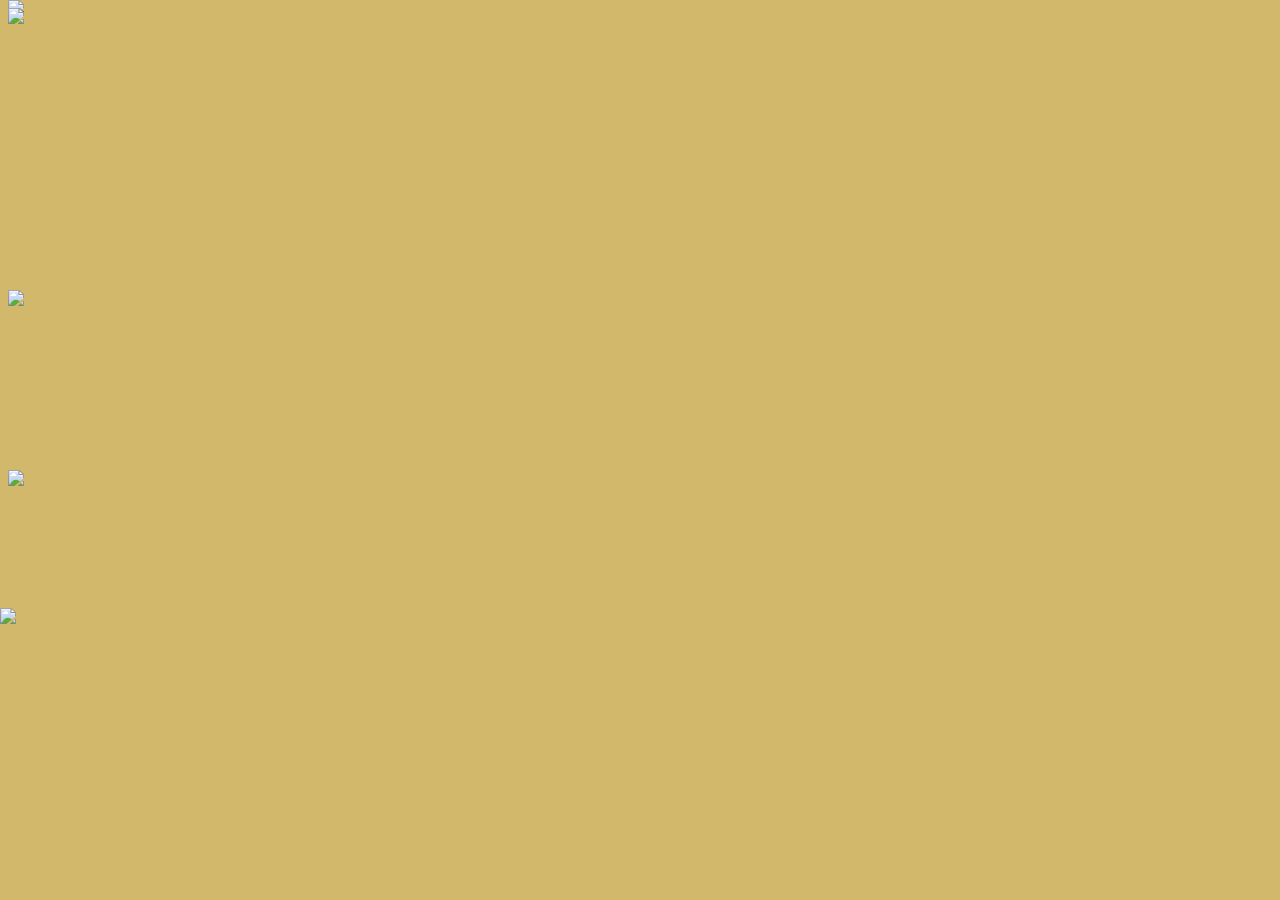
==== trunk/index.html @ c0e9d8a9 "" ====
<!DOCTYPE HTML>
<html>
<head>
<meta http-equiv="Content-Type" content="text/html; charset=utf-8" />
<title>LOLOLO</title>
<link rel="stylesheet" href="style.css" type="text/css"></style>
</head>
<body>
<!--<h1>pewpew<span style="color: #FFD700;">3</span></h1>-->
<img id="buildings" src="Assets/buildings.png"</img>
<div id="ground"><img src="Assets/ground.png"</img></div>
<img id="hillTank" src="Assets/hillTank.png"</img>
<div id="tankGround"><img src="Assets/tankGround.png"</img></div>
<img id="runningGround" src="Assets/runningGround.png"</img>
<img id="cityTopView" src="Assets/cityTopView.png"</img>
<img id="jets" src="Assets/fighters.png"></img>
<img id="soldierWalkie" src="Assets/soldierWalkie.png"></img>
<img id="soldierWalkieRun" src="Assets/soldierWalkieRun.png"></img>
<img id="hillTankExplosion" src="Assets/hillTankExplosion.png"></img>
<img id="tankLeft" src="Assets/tankleft.png"></img>
<img id="mushroomCloud" src="Assets/mushroomcloud.png"></img>
<img id="droppedBomb" src="Assets/droppedBomb.png"></img>
<img id="fighteroverhead" src="Assets/fighteroverhead.png"</img>

<img id="smokeFromHillTank" src="Assets/smoke.png"></img>
<img id="smokeFromAirplanes" src="Assets/smoke.png"></img>

<div id="RightBar">
<p>hi, this is a CSS3 animation that only runs on Firefox beta 5(Aurora) or the latest Nightlies. Firefox 4 doesn't support it as yet.</p>
</div>
<div id="BottomBar"><img src="Assets/BottomBar.png"</img></div>
</body>

</html>
---- trunk/style.css ----
body { 
	font-family: "Downcome", sans-serif;
	background-color: #d2b86a;
	-moz-animation-name: skyAnimation;
	-moz-animation-duration:  100s;
	}
	
	#RightBar{
	position: absolute;
	top: 0px;
	margin-left: 1280px;
	background-image:url('Assets/RightBar.png');
	background-repeat:repeat;
	height: 100%;
	}  
  p{
	margin-left: 10px;
  }
  
  #BottomBar{
	position: absolute;
	margin-top: 600px;
	left: 0px;
	}
	
  h1 {
	background-color: #0B1E38;
	color: #fff;
	font-family: 'Downcome', sans-serif; 
	font-size: 128px;
	text-align: center;
	position:absolute;
  }  

    @font-face {
      font-family: "Downcome";
      src: url("Fonts\\DOWNCOME.ttf");
    }
 
    
  #hillTankExplosion{
    position: absolute;
	-moz-animation-duration: 100s;
	-moz-animation-name: hillTankExplosion;
	-moz-transform: translate(500px,20px);
	opacity:0;
  }
     #abrams{
	position: absolute;
	top: 300px;
	-moz-animation-duration: 100s;
    -moz-animation-name: tankRoll;
	-moz-transform: translate(300px);
  }
   #smokeFromAirplanes{
	position:absolute;	
	top: 360px;
	left: 175px;
	opacity: 0;
	-moz-animation-name: SmokeFromAirplanes;
	-moz-animation-duration: 100s;	
   }
   #smokeFromHillTank{
    position:absolute;	
	opacity: 0;
	-moz-animation-name: smokeFromHillTank;
	-moz-animation-duration: 100s;	
	-moz-transform: translate(-100px,20px);	
   }
     #mushroomCloud{
    position:absolute;	
	opacity: 0;
	-moz-animation-name: mushroomCloud;
	-moz-animation-duration: 100s;	
   }
     #soldierWalkie{
    position: absolute;
	-moz-animation-name: soldierWalkie;
	-moz-animation-duration: 100s;
	-moz-transform: translateX(-500px);
  }
  
  #soldierWalkieRun{
      position: absolute;
	-moz-animation-name: soldierWalkieRun;
	-moz-animation-duration: 100s;
  }
  #jets{
    position: absolute;
	-moz-animation-duration: 100s;
    -moz-animation-name: jetsFlyOverhead;
	-moz-transform: translate(1600px, -300px);
  }

  #fighteroverhead{
      position: absolute;
	-moz-animation-duration: 100s;
    -moz-animation-name: fighterOverhead;
  }
    #droppedBomb{
      position: absolute;
	-moz-animation-duration: 100s;
    -moz-animation-name: droppedBomb;
  }
   #tankLeft{
    position: absolute;
	-moz-animation-name: tankLeft;
	-moz-animation-duration: 100s;
  }
  
  #buildings{
    position: absolute;
	top: 290px;
	-moz-animation-name: BackDrop;
	-moz-animation-duration: 100s;
	-moz-transform: translate(100px,50px);
  }
    #hillTank{
    position: absolute;
	top: 0px;
	-moz-animation-name: hillTankClimb;
	-moz-animation-duration: 100s;
	-moz-transform: translate(400px,20px);
  }
  #ground{
    position: absolute;
	width: 100%;
	top: 470px;
    -moz-animation-name: Ground;
	-moz-animation-duration: 100s;
  }
  #cityTopView{
    position: absolute;
    -moz-animation-name: cityTopView;
	-moz-animation-duration: 100s;
  }
  #tankGround{
    position: absolute;
	width: 100%;
	top: 470px;
    -moz-animation-name: tankGround;
	-moz-animation-duration: 100s;
	-moz-transform: translate(-100px,-175px);
  }
  #runningGround{
    position: absolute;
    -moz-animation-name: runningGround;
	-moz-animation-duration: 100s;
  }
  
  @-moz-keyframes skyAnimation{
	from{ background-color: #BDDBED;}
	2%{background-color:#d2b86a;	}
	to{background-color:#d2b86a;	}
  }
  
   @-moz-keyframes BackDrop {
	from{-moz-transform: translateX(0px); opacity:0;}
	2%{-moz-transform: translateX(0px);opacity:1;}
	3%{-moz-transform: translateY(10px);opacity:1;}
	5%{-moz-transform: translate(100px,50px);opacity:1;}
	13%{-moz-transform: translate(100px,50px);opacity:1;}
	13.99%{-moz-transform: translate(100px,50px);opacity:1;}
	14%{-moz-transform: translate(100px,50px);opacity:0;}
	25%{-moz-transform: translate(140px,50px);opacity:0;}
	to{-moz-transform: translate(100px,50px);opacity:0;}
  }
  
   @-moz-keyframes Ground {
	from{-moz-transform: translateX(0px); opacity:1;}
	13.99%{-moz-transform: translateX(0px);opacity:1;}
	14%{-moz-transform: translateX(0px);opacity:0;}
	20%{-moz-transform: translateX(0px);opacity:0;}
	to{-moz-transform: translateX(0px);opacity:0;}
  }
  
   @-moz-keyframes jetsFlyOverhead {
	from{-moz-transform: translate(-2000px,100px);}
	5%{-moz-transform: translate(1200px,100px) scale(0.2);}
	to{-moz-transform: translate(1200px,100px);}
  }
  
  @-moz-keyframes SmokeFromAirplanes {
	from{-moz-transform: scale(0); opacity: 0;}
	2%{-moz-transform: scale(0); opacity: 0;}
	4%{-moz-transform: scale(15);opacity: 1;}
	7%{-moz-transform: scale(15);opacity: 0;}
	to{ -moz-transform: scale(15);	opacity: 0;}
  }
    @-moz-keyframes soldierWalkie {
	from{-moz-transform: translate(-500px,320px);}
	4%{-moz-transform: translate(-500px,320px);}
	6%{-moz-transform: translate(0px,320px);}
	7%{-moz-transform: translate(0px,320px);}
	9%{-moz-transform: translate(-500px,500px);}
	to{ -moz-transform: translate(-500px,500px);}
  }
     @-moz-keyframes soldierWalkieRun {
	from{-moz-transform: translate(-500px,320px);}
	12%{-moz-transform: translate(-400px,100px); opacity: 0;}
	12.01%{-moz-transform: translate(400px, 100px); opacity: 1;}
	13.99%{-moz-transform: translate(520px, 100px); opacity:1;}
	14%{-moz-transform: translate(520px, 100px);opacity:0;}
	to{ -moz-transform: translate(-520px, 100px);opacity:0;}
  }
  
  @-moz-keyframes runningGround{
	from{-moz-transform: translate(0px, 470px); opacity:0;}
	12%{-moz-transform: translate(0px, 470px);opacity:0;}
	12.01%{-moz-transform: translate(0px, 470px);opacity:1;}
	13.99%{-moz-transform: translate(0px,470px);opacity:0;}
	14%{-moz-transform: translate(-500px,470px);opacity:0;}
	25%{-moz-transform: translate(-500px,470px);opacity:0;}
	to{-moz-transform: translate(-500px, 470px);opacity:0;}
  }
  
     @-moz-keyframes tankGround{
	from{-moz-transform: translateY(1000px); opacity:0;}
	3%{-moz-transform: translateY(1000px);opacity:1;}
	5%{-moz-transform: translate(-100px,-175px);opacity:1;}
	13.99%{-moz-transform: translate(-100px,-175px);opacity:1;}
	14%{-moz-transform: translate(-100px,-175px);opacity:0;}
	to{-moz-transform: translate(-100px,-175px);opacity:0;}
  }
  
   @-moz-keyframes hillTankClimb{
	from{-moz-transform: translateX(0px); opacity:0;}
	3%{-moz-transform: translate(1500px,2000px);opacity:0;}
	4%{-moz-transform: translate(1500px,2000px);opacity:1;}
	9%{-moz-transform: translate(400px,20px);opacity:1;}
	10%{-moz-transform: translate(460px,80px);opacity:1;}
	11%{-moz-transform: translate(400px,20px);opacity:1;}
	11.1%{-moz-transform: translate(400px,20px);opacity:0;}
	to{-moz-transform: translate(400px,20px);opacity:0;}
  }
      @-moz-keyframes hillTankExplosion{
	from{-moz-transform: translate(400px,20px)scale:(0);opacity:0; }
	9%{-moz-transform: translate(400px,20px)scale(0);opacity:0; }
	9.1%{-moz-transform: translate(400px,20px)scale(0);opacity:1;}
	10.4%{-moz-transform: translate(400px,20px)scale(16);opacity:0;}
	to{-moz-transform: translate(400px,20px)scale(20);opacity:0;}
  }
    @-moz-keyframes  smokeFromHillTank {
	from{opacity:0;}
	9%{opacity:0;-moz-transform:translateX(20px) scale(0);}
	9.1%{opacity:0;-moz-transform:translateX(20px) scale(0);}
	12%{-moz-transform: translateX(200px) scale(20); opacity:1; }12.1%{opacity:0; }
	to{opacity:0;-moz-transform: scale(20);}
  }
  
   @-moz-keyframes fighterOverhead {
	from{opacity:0;}
	13.999%{-moz-transform: translate(1000px, 700px); opacity:0;}
	14%{-moz-transform: translate(1000px, 700px); opacity:1;}
	16%{-moz-transform: translate(400px, 100px); opacity:1;}
	20%{-moz-transform: translate(-1000px, -1300px); opacity:1;}
	26%{-moz-transform: translate(-1000px, -1300px) ; opacity:0;}
	to{opacity:0;}
  }
   @-moz-keyframes cityTopView {
	from{opacity:0;}
	13.999%{-moz-transform: translate(-300px, -300px); opacity:0;}
	14%{-moz-transform: translate(-600px, -600px); opacity:1;}
	16.5%{-moz-transform: translate(0px, 0px); opacity:1;}
	19%{-moz-transform: translate(50px, 50px) scale(5) ; opacity:0;}
	to{opacity:0;}
  }
  
     @-moz-keyframes droppedBomb {
	from{opacity:0;}
	16%{-moz-transform: translate(690px, 300px) scale(1); opacity: 0;}
	16.001%{-moz-transform: translate(690px, 300px) scale(1); opacity: 1;}
	19%{-moz-transform: translate(690px, 300px) scale(0.2); opacity: 1;}
	19.001%{-moz-transform: scale(0); opacity: 0;}
	to{opacity:0;}
  } 

    @-moz-keyframes mushroomCloud {
	from{opacity: 0;}
	19%{-moz-transform: translate(100px, -100px) scale(0); opacity: 0;}
	21%{-moz-transform: translate(100px, -100px) scale(0.6); opacity: 1;}
	25%{-moz-transform: translate(100px, -100px) scale(1); opacity: 0;}
	to{opacity: 0;}
  }
    @-moz-keyframes tankLeft {
	from{opacity: 0;}
	18.999%{-moz-transform: translate(600px, 400px); opacity: 0;}
	19%{-moz-transform: translate(600px, 400px); opacity:1;}
	25%{-moz-transform: translate(600px, 400px); opacity:1;}
	25.001%{-moz-transform: translate(600px, 400px); opacity:0;}
	to{opacity: 0;}
  }
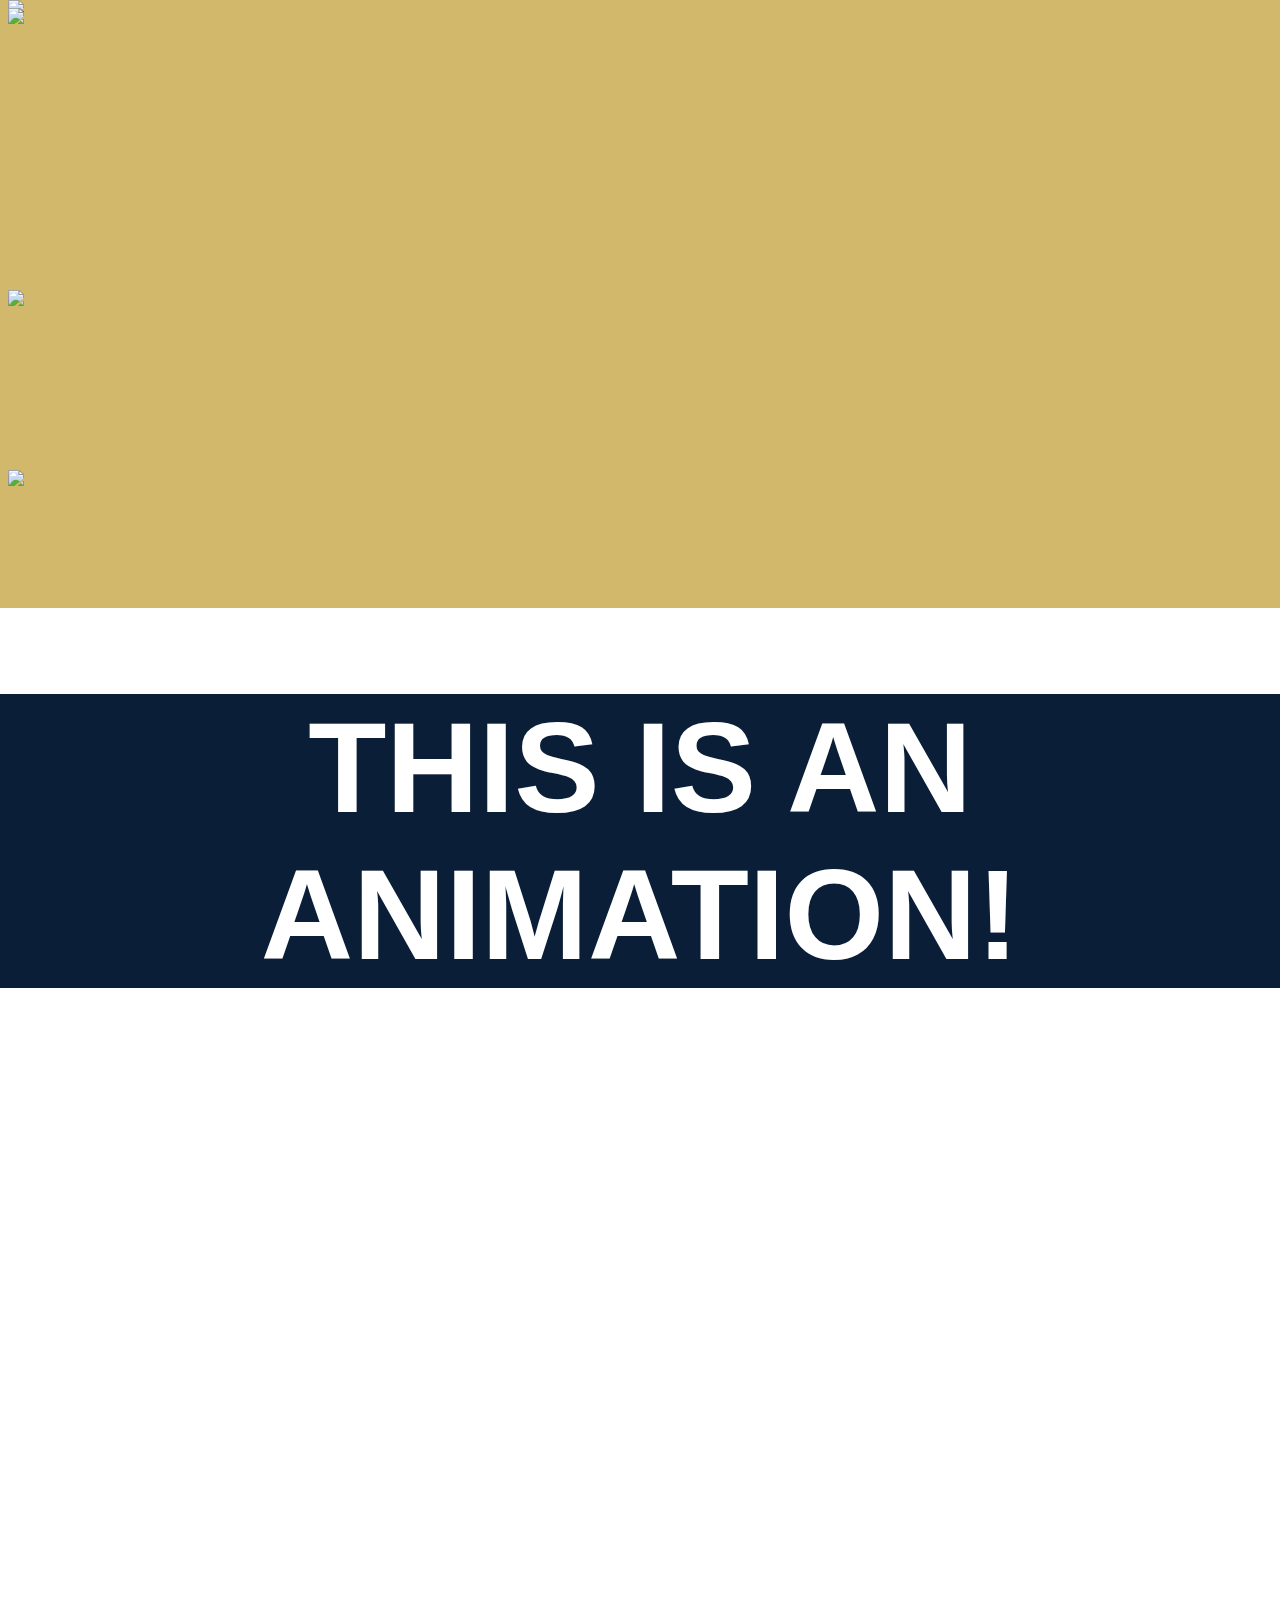
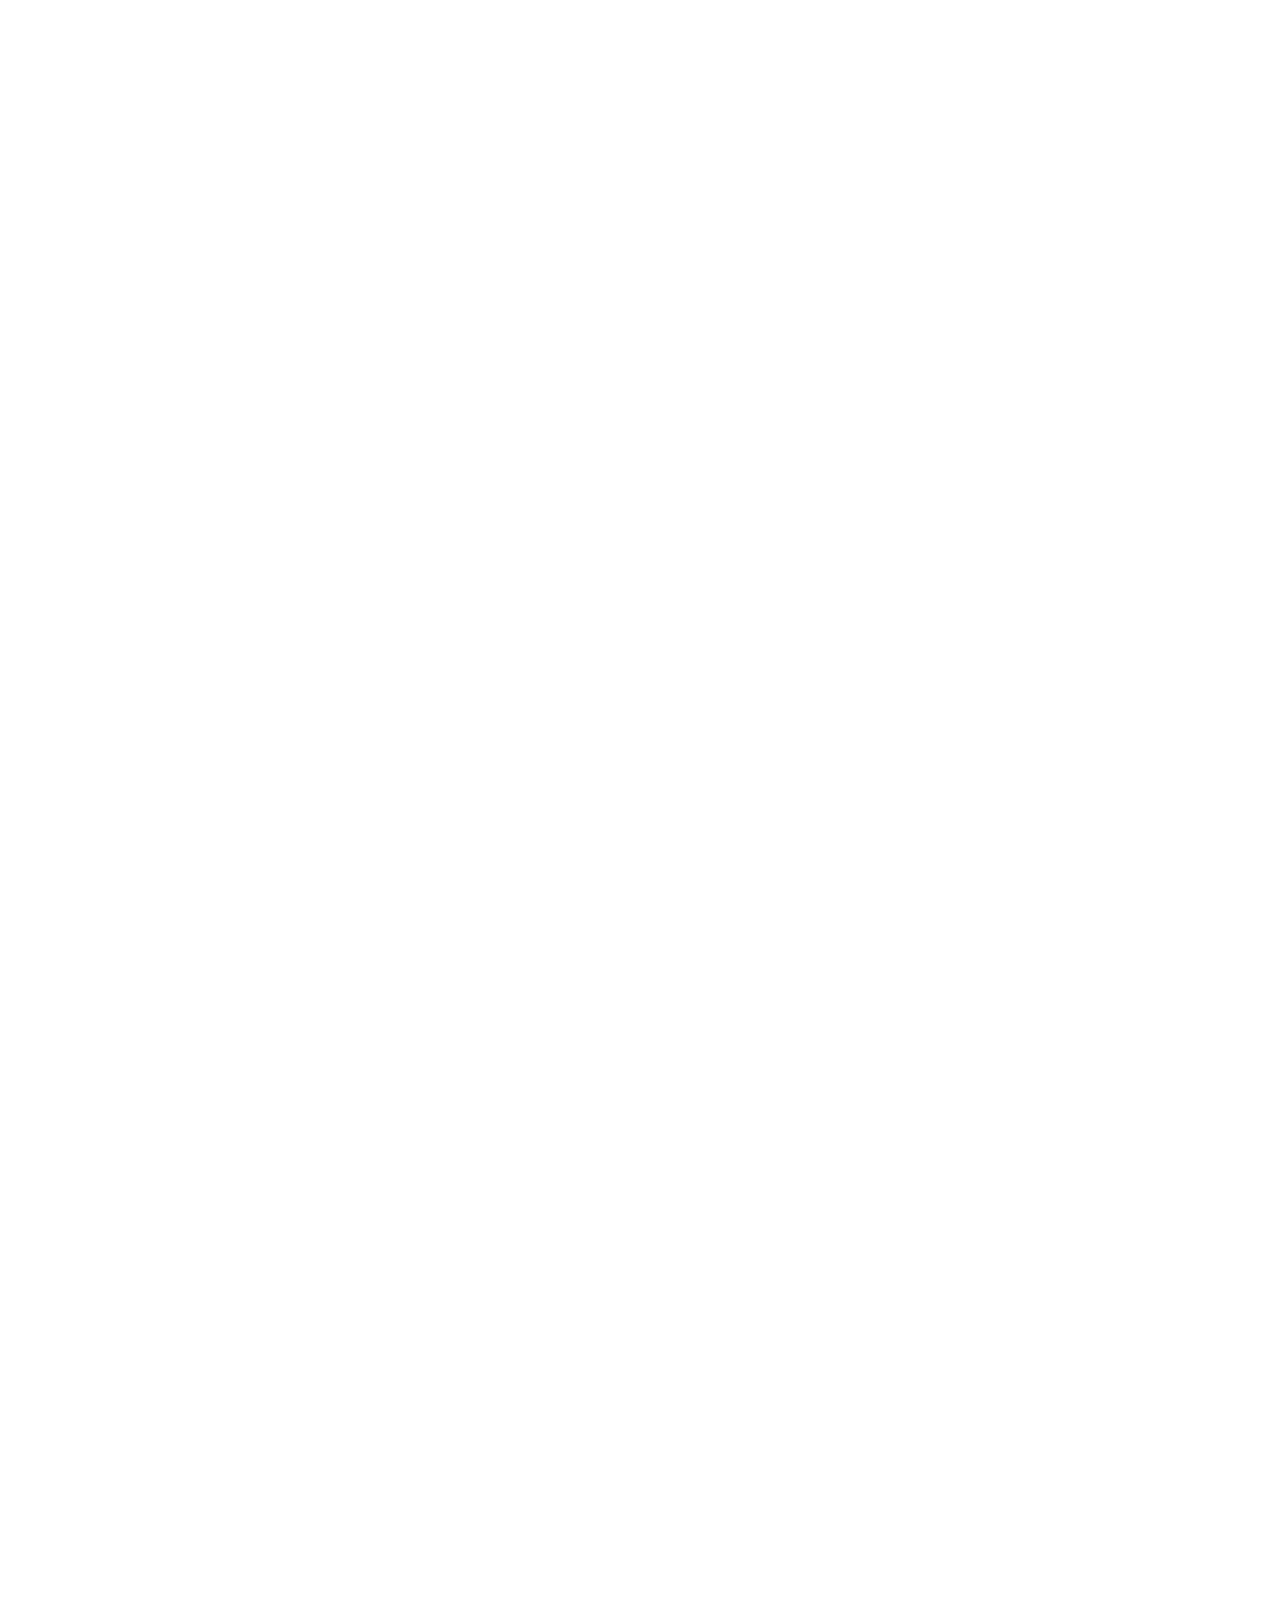
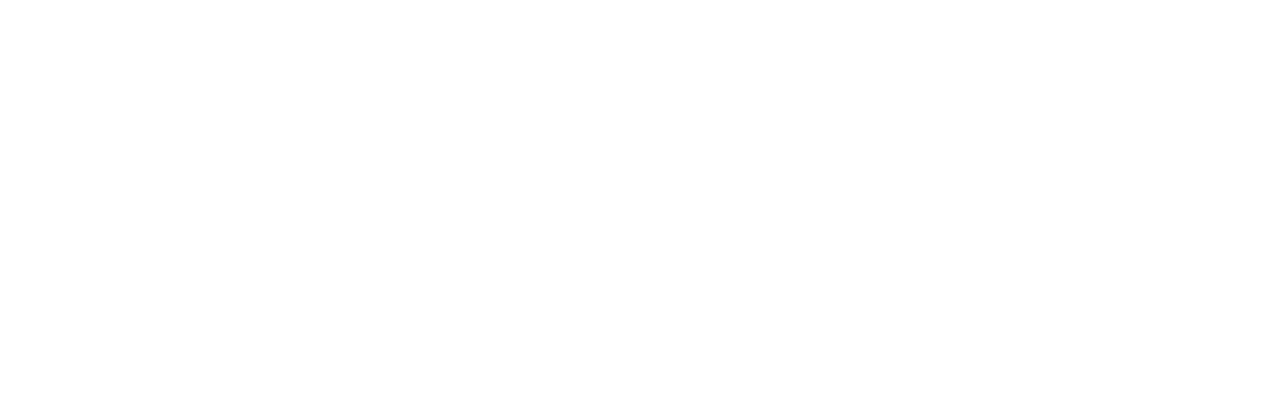
==== commit 97612e1f: "" ====
--- a/trunk/index.html
+++ b/trunk/index.html
@@ -10,6 +10,7 @@
 <img id="buildings" src="Assets/buildings.png"</img>
 <div id="ground"><img src="Assets/ground.png"</img></div>
 <img id="hillTank" src="Assets/hillTank.png"</img>
+<img id="blownTankGround" src="Assets/blownTankGround.png"></img>
 <div id="tankGround"><img src="Assets/tankGround.png"</img></div>
 <img id="runningGround" src="Assets/runningGround.png"</img>
 <img id="cityTopView" src="Assets/cityTopView.png"</img>
@@ -21,14 +22,14 @@
 <img id="mushroomCloud" src="Assets/mushroomcloud.png"></img>
 <img id="droppedBomb" src="Assets/droppedBomb.png"></img>
 <img id="fighteroverhead" src="Assets/fighteroverhead.png"</img>
-
 <img id="smokeFromHillTank" src="Assets/smoke.png"></img>
 <img id="smokeFromAirplanes" src="Assets/smoke.png"></img>
 
 <div id="RightBar">
 <p>hi, this is a CSS3 animation that only runs on Firefox beta 5(Aurora) or the latest Nightlies. Firefox 4 doesn't support it as yet.</p>
 </div>
-<div id="BottomBar"><img src="Assets/BottomBar.png"</img></div>
+<div id="BottomBar"><h1>THIS IS AN ANIMATION!</h1>
+</div>
 </body>
 
 </html>--- a/trunk/style.css
+++ b/trunk/style.css
@@ -9,9 +9,10 @@
 	position: absolute;
 	top: 0px;
 	margin-left: 1280px;
-	background-image:url('Assets/RightBar.png');
-	background-repeat:repeat;
-	height: 100%;
+	background-color: #fff;
+	height: 3600px;
+	width: 100%;
+	float: right;
 	}  
   p{
 	margin-left: 10px;
@@ -21,6 +22,9 @@
 	position: absolute;
 	margin-top: 600px;
 	left: 0px;
+	background-color: #fff;
+	width: 100%;
+	height: 3000px;
 	}
 	
   h1 {
@@ -73,6 +77,12 @@
 	-moz-animation-name: mushroomCloud;
 	-moz-animation-duration: 100s;	
    }
+   #blownTankGround{
+       position: absolute;
+	-moz-animation-name: blownTankGround;
+	-moz-animation-duration: 100s;
+   }
+   
      #soldierWalkie{
     position: absolute;
 	-moz-animation-name: soldierWalkie;
@@ -277,16 +287,26 @@
 
     @-moz-keyframes mushroomCloud {
 	from{opacity: 0;}
-	19%{-moz-transform: translate(100px, -100px) scale(0); opacity: 0;}
-	21%{-moz-transform: translate(100px, -100px) scale(0.6); opacity: 1;}
-	25%{-moz-transform: translate(100px, -100px) scale(1); opacity: 0;}
+	19%{-moz-transform: translate(120px, -100px) scale(0); opacity: 0;}
+	21%{-moz-transform: translate(120px, -300px) scale(0.6); opacity: 1;}
+	25%{-moz-transform: translate(120px, -500px) scale(1); opacity: 0;}
 	to{opacity: 0;}
-  }
+	}
+  
     @-moz-keyframes tankLeft {
 	from{opacity: 0;}
-	18.999%{-moz-transform: translate(600px, 400px); opacity: 0;}
-	19%{-moz-transform: translate(600px, 400px); opacity:1;}
-	25%{-moz-transform: translate(600px, 400px); opacity:1;}
-	25.001%{-moz-transform: translate(600px, 400px); opacity:0;}
+	18.999%{-moz-transform: translate(560px, 400px); opacity: 0;}
+	19%{-moz-transform: translate(560px, 400px); opacity:1;}
+	25%{-moz-transform: translate(560px, 400px); opacity:1;}
+	25.001%{-moz-transform: translate(560px, 400px); opacity:0;}
 	to{opacity: 0;}
-  }  +	}  
+  
+	@-moz-keyframes blownTankGround{
+	from{opacity:0;}
+	18.999%{-moz-transform: translate(20px, 450px); opacity: 0;}
+	19%{-moz-transform: translate(20px, 450px); opacity:1;}
+	25%{-moz-transform: translate(20px, 450px); opacity:1;}
+	25.001%{-moz-transform: translate(20px, 450px); opacity:0;}
+	to{opacity: 0;}
+	}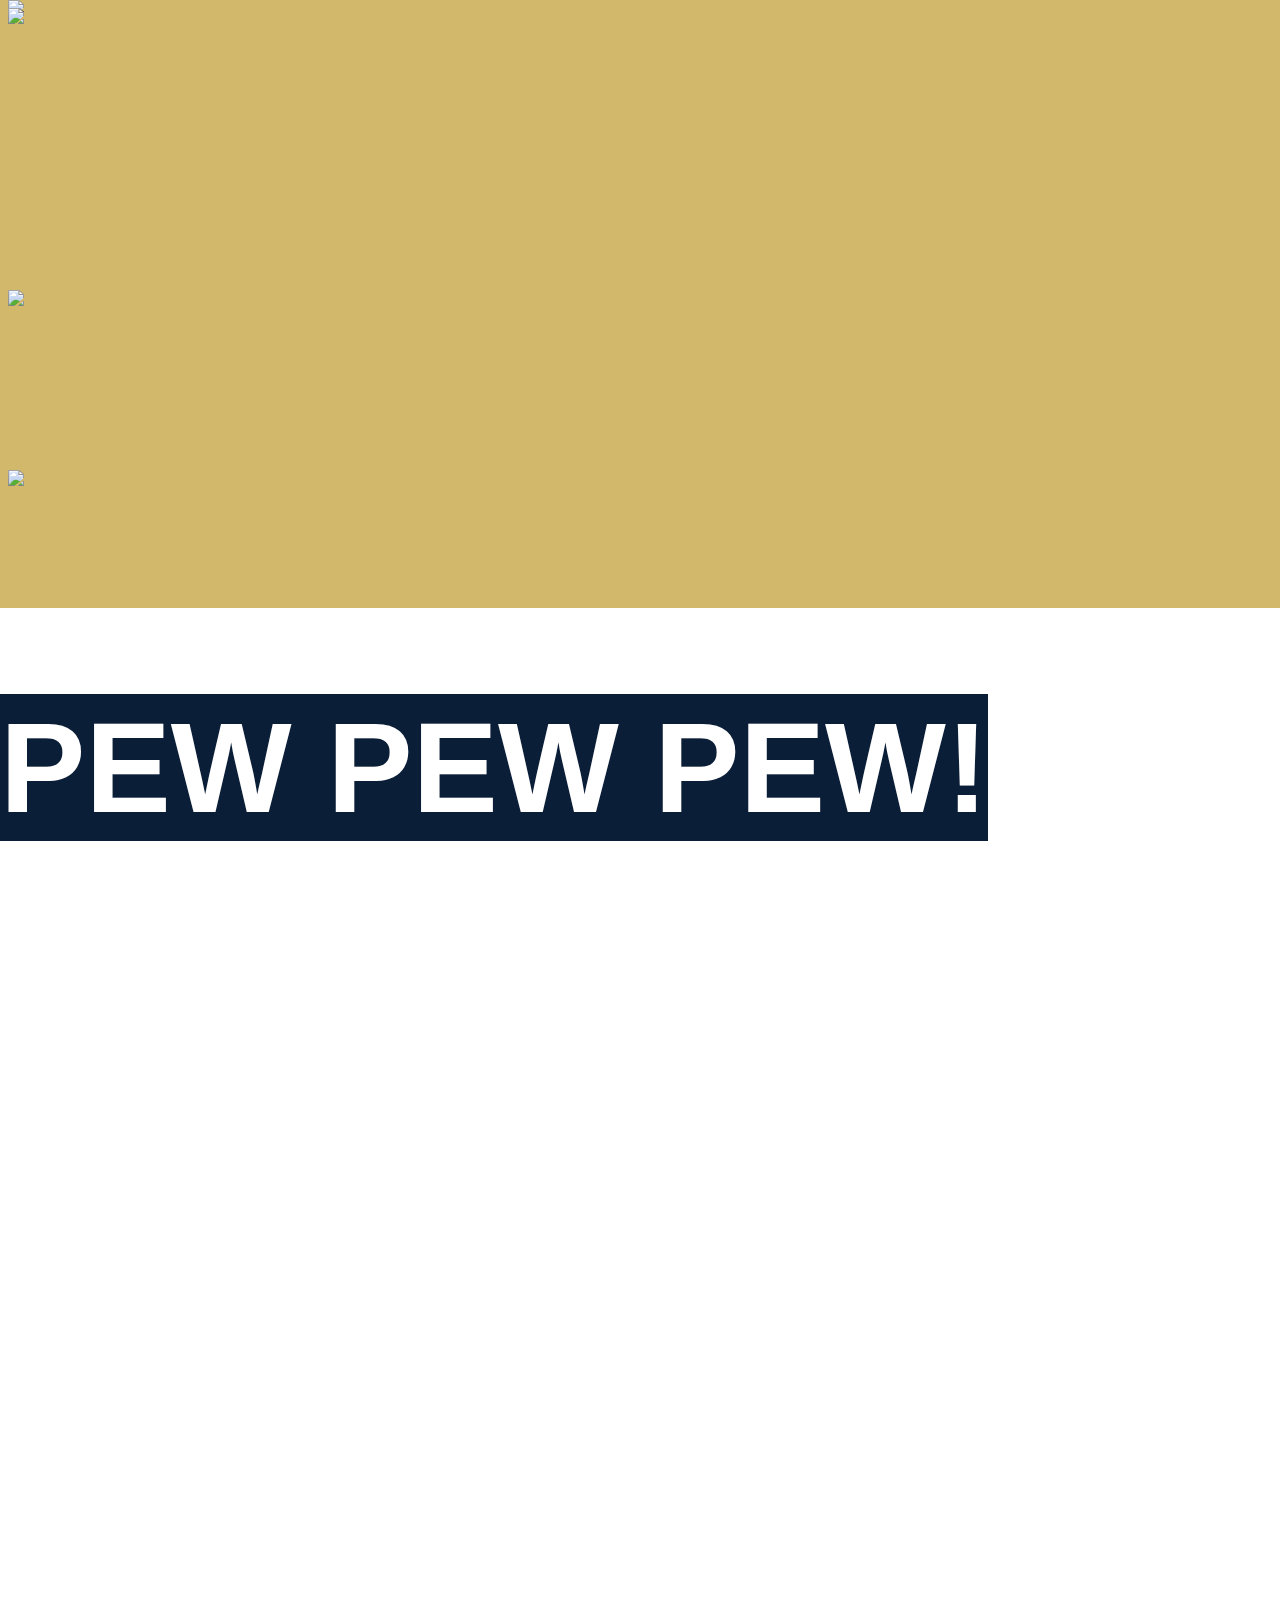
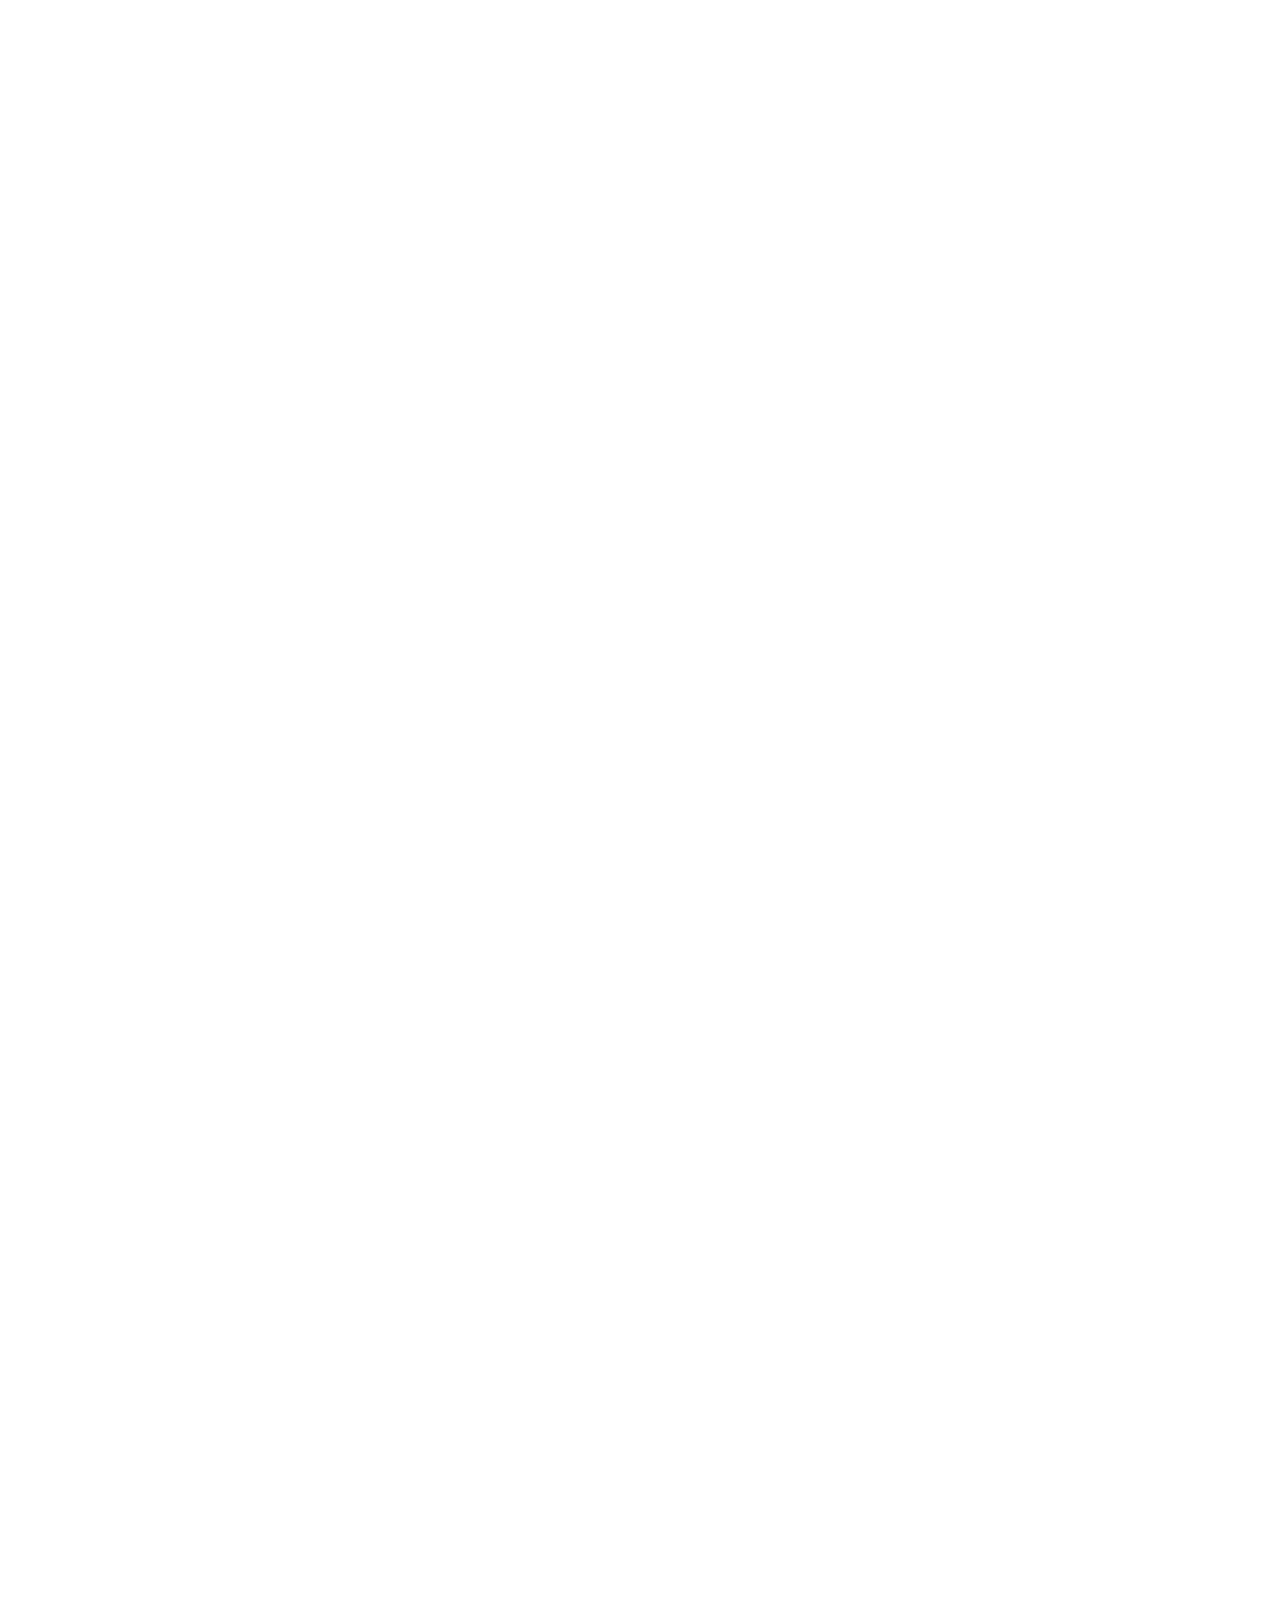
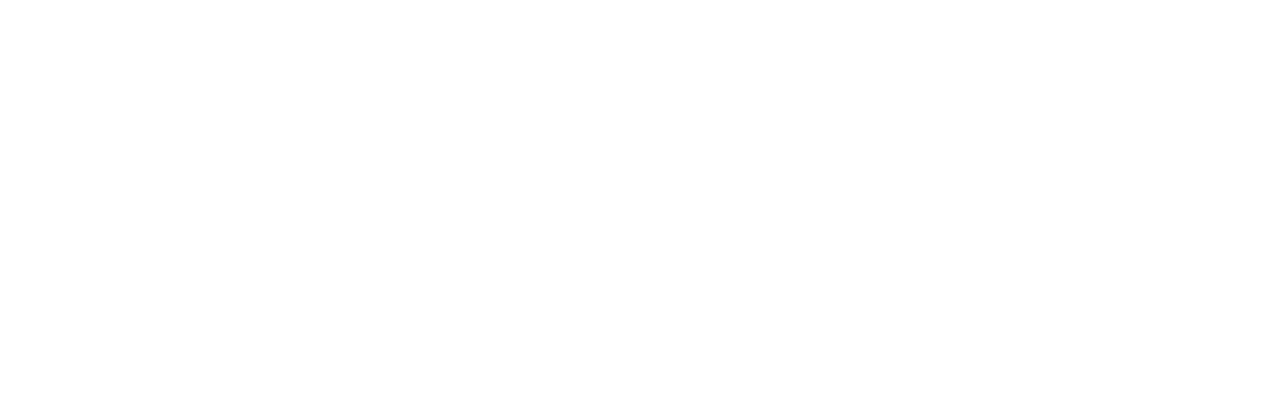
==== commit 39c19409: "" ====
--- a/trunk/index.html
+++ b/trunk/index.html
@@ -5,9 +5,12 @@
 <title>LOLOLO</title>
 <link rel="stylesheet" href="style.css" type="text/css"></style>
 </head>
+
 <body>
+
 <!--<h1>pewpew<span style="color: #FFD700;">3</span></h1>-->
 <img id="buildings" src="Assets/buildings.png"</img>
+<img id="runningBackdrop" src="Assets/runningBackdrop.png"></img>
 <div id="ground"><img src="Assets/ground.png"</img></div>
 <img id="hillTank" src="Assets/hillTank.png"</img>
 <img id="blownTankGround" src="Assets/blownTankGround.png"></img>
@@ -17,19 +20,24 @@
 <img id="jets" src="Assets/fighters.png"></img>
 <img id="soldierWalkie" src="Assets/soldierWalkie.png"></img>
 <img id="soldierWalkieRun" src="Assets/soldierWalkieRun.png"></img>
-<img id="hillTankExplosion" src="Assets/hillTankExplosion.png"></img>
+<img id="tankFade" src="Assets/tankFade.png"></img>
 <img id="tankLeft" src="Assets/tankleft.png"></img>
 <img id="mushroomCloud" src="Assets/mushroomcloud.png"></img>
 <img id="droppedBomb" src="Assets/droppedBomb.png"></img>
 <img id="fighteroverhead" src="Assets/fighteroverhead.png"</img>
+<img id="smokeFromTankBlast" src="Assets/smoke.png"></img>
 <img id="smokeFromHillTank" src="Assets/smoke.png"></img>
 <img id="smokeFromAirplanes" src="Assets/smoke.png"></img>
 
-<div id="RightBar">
-<p>hi, this is a CSS3 animation that only runs on Firefox beta 5(Aurora) or the latest Nightlies. Firefox 4 doesn't support it as yet.</p>
-</div>
-<div id="BottomBar"><h1>THIS IS AN ANIMATION!</h1>
-</div>
 </body>
 
+<div id="RightBar">
+<p>RIGHT RIGHT RIGHT RIGHT RIGHT RIGHTRIGHT RIGHTRIGHT RIGHTRIGHT RIGHTRIGHT RIGHTRIGHT RIGHTRIGHT RIGHTRIGHT RIGHTRIGHT RIGHT</p>
+</div>
+<div id="BottomBar">
+<h1>PEW PEW PEW!</h1>
+</div>
+
+
+
 </html>--- a/trunk/style.css
+++ b/trunk/style.css
@@ -1,6 +1,7 @@
    body { 
 	font-family: "Downcome", sans-serif;
 	background-color: #d2b86a;
+	top: 120px;
 	-moz-animation-name: skyAnimation;
 	-moz-animation-duration:  100s;
 	}
@@ -41,7 +42,8 @@
       src: url("Fonts\\DOWNCOME.ttf");
     }
  
-    
+/* OBJECTS ----------------------------------------------*/
+
   #hillTankExplosion{
     position: absolute;
 	-moz-animation-duration: 100s;
@@ -112,12 +114,21 @@
 	-moz-animation-duration: 100s;
     -moz-animation-name: droppedBomb;
   }
+  #smokeFromTankBlast{
+    position: absolute;
+	-moz-animation-duration: 100s;
+    -moz-animation-name: smokeFromTankBlast;
+  }
    #tankLeft{
     position: absolute;
 	-moz-animation-name: tankLeft;
 	-moz-animation-duration: 100s;
   }
-  
+  #tankFade{
+    position: absolute;
+	-moz-animation-name: tankFade;
+	-moz-animation-duration: 100s;
+  }
   #buildings{
     position: absolute;
 	top: 290px;
@@ -157,6 +168,13 @@
     -moz-animation-name: runningGround;
 	-moz-animation-duration: 100s;
   }
+  #runningBackdrop{
+    position: absolute;
+    -moz-animation-name: runningBackdrop;
+	-moz-animation-duration: 100s;
+  }
+  
+  /* ANIMATIONS ----------------------------------------------*/
   
   @-moz-keyframes skyAnimation{
 	from{ background-color: #BDDBED;}
@@ -167,8 +185,8 @@
    @-moz-keyframes BackDrop {
 	from{-moz-transform: translateX(0px); opacity:0;}
 	2%{-moz-transform: translateX(0px);opacity:1;}
-	3%{-moz-transform: translateY(10px);opacity:1;}
-	5%{-moz-transform: translate(100px,50px);opacity:1;}
+	3.75%{-moz-transform: translateX(0px);opacity:1;}
+	4%{-moz-transform: translate(100px,50px);opacity:1;}
 	13%{-moz-transform: translate(100px,50px);opacity:1;}
 	13.99%{-moz-transform: translate(100px,50px);opacity:1;}
 	14%{-moz-transform: translate(100px,50px);opacity:0;}
@@ -178,8 +196,8 @@
   
    @-moz-keyframes Ground {
 	from{-moz-transform: translateX(0px); opacity:1;}
-	13.99%{-moz-transform: translateX(0px);opacity:1;}
-	14%{-moz-transform: translateX(0px);opacity:0;}
+	11.99%{-moz-transform: translateX(0px);opacity:1;}
+	12%{-moz-transform: translateX(0px);opacity:0;}
 	20%{-moz-transform: translateX(0px);opacity:0;}
 	to{-moz-transform: translateX(0px);opacity:0;}
   }
@@ -217,19 +235,29 @@
   @-moz-keyframes runningGround{
 	from{-moz-transform: translate(0px, 470px); opacity:0;}
 	12%{-moz-transform: translate(0px, 470px);opacity:0;}
-	12.01%{-moz-transform: translate(0px, 470px);opacity:1;}
-	13.99%{-moz-transform: translate(0px,470px);opacity:0;}
-	14%{-moz-transform: translate(-500px,470px);opacity:0;}
+	12.01%{-moz-transform: translate(-800px, 470px);opacity:1;}
+	14.24%{-moz-transform: translate(-200px,470px);opacity:1;}
+	14.25%{-moz-transform: translate(-500px,470px);opacity:0;}
 	25%{-moz-transform: translate(-500px,470px);opacity:0;}
 	to{-moz-transform: translate(-500px, 470px);opacity:0;}
   }
   
+    @-moz-keyframes runningBackdrop{
+  	from{-moz-transform: translate(0px, -590px); opacity:0;}
+	12%{-moz-transform: translate(0px, 0px);opacity:0;}
+	12.01%{-moz-transform: translate(-800px, -590px);opacity:1;}
+	14.24%{-moz-transform: translate(-300px, -590px);opacity:1;}
+	14.25%{-moz-transform: translate(-500px,0px);opacity:0;}
+	25%{-moz-transform: translate(-500px,0px);opacity:0;}
+	to{-moz-transform: translate(-500px, 0px);opacity:0;}
+	}
+	
      @-moz-keyframes tankGround{
 	from{-moz-transform: translateY(1000px); opacity:0;}
 	3%{-moz-transform: translateY(1000px);opacity:1;}
 	5%{-moz-transform: translate(-100px,-175px);opacity:1;}
-	13.99%{-moz-transform: translate(-100px,-175px);opacity:1;}
-	14%{-moz-transform: translate(-100px,-175px);opacity:0;}
+	11.99%{-moz-transform: translate(-100px,-175px);opacity:1;}
+	12%{-moz-transform: translate(-100px,-175px);opacity:0;}
 	to{-moz-transform: translate(-100px,-175px);opacity:0;}
   }
   
@@ -237,25 +265,26 @@
 	from{-moz-transform: translateX(0px); opacity:0;}
 	3%{-moz-transform: translate(1500px,2000px);opacity:0;}
 	4%{-moz-transform: translate(1500px,2000px);opacity:1;}
-	9%{-moz-transform: translate(400px,20px);opacity:1;}
-	10%{-moz-transform: translate(460px,80px);opacity:1;}
 	11%{-moz-transform: translate(400px,20px);opacity:1;}
 	11.1%{-moz-transform: translate(400px,20px);opacity:0;}
 	to{-moz-transform: translate(400px,20px);opacity:0;}
   }
-      @-moz-keyframes hillTankExplosion{
-	from{-moz-transform: translate(400px,20px)scale:(0);opacity:0; }
-	9%{-moz-transform: translate(400px,20px)scale(0);opacity:0; }
-	9.1%{-moz-transform: translate(400px,20px)scale(0);opacity:1;}
-	10.4%{-moz-transform: translate(400px,20px)scale(16);opacity:0;}
-	to{-moz-transform: translate(400px,20px)scale(20);opacity:0;}
-  }
+
     @-moz-keyframes  smokeFromHillTank {
 	from{opacity:0;}
-	9%{opacity:0;-moz-transform:translateX(20px) scale(0);}
-	9.1%{opacity:0;-moz-transform:translateX(20px) scale(0);}
-	12%{-moz-transform: translateX(200px) scale(20); opacity:1; }12.1%{opacity:0; }
+	10%{opacity:0;-moz-transform:translateX(2000px) scale(0);}
+	10.1%{opacity:0;-moz-transform:translateX(2000px) scale(0);}
+	12%{-moz-transform: translateX(200px) scale(20); opacity:1; }
+	14%{opacity:0; }
 	to{opacity:0;-moz-transform: scale(20);}
+  }
+  @-moz-keyframes tankFade{
+  	from{opacity:0;}
+	9%{opacity:0;-moz-transform:translate(1660px, -270px) scale(1);}
+	9.01%{opacity:1;-moz-transform:translate(1260px, -270px) scale(1);}
+	12%{opacity:1;-moz-transform:translate(-1280px, -270px) scale(1);}
+	12.01%{-moz-transform: translate(-2000px, -2000px) scale(0); opacity:0;}
+	to{opacity:0;-moz-transform: scale(0);}
   }
   
    @-moz-keyframes fighterOverhead {
@@ -278,33 +307,45 @@
   
      @-moz-keyframes droppedBomb {
 	from{opacity:0;}
-	16%{-moz-transform: translate(690px, 300px) scale(1); opacity: 0;}
-	16.001%{-moz-transform: translate(690px, 300px) scale(1); opacity: 1;}
-	19%{-moz-transform: translate(690px, 300px) scale(0.2); opacity: 1;}
-	19.001%{-moz-transform: scale(0); opacity: 0;}
+	16%{-moz-transform: translate(600px, 300px) scale(1); opacity: 0;}
+	16.001%{-moz-transform: translate(600px, 300px) scale(1); opacity: 1;}
+	19%{-moz-transform: translate(570px, 400px) scale(0.05); opacity: 1;}
+	19.01%{-moz-transform: scale(0); opacity: 0;}
 	to{opacity:0;}
   } 
 
     @-moz-keyframes mushroomCloud {
 	from{opacity: 0;}
 	19%{-moz-transform: translate(120px, -100px) scale(0); opacity: 0;}
-	21%{-moz-transform: translate(120px, -300px) scale(0.6); opacity: 1;}
-	25%{-moz-transform: translate(120px, -500px) scale(1); opacity: 0;}
+	19.87%{-moz-transform: translate(120px, -300px) scale(0.6); opacity: 1;}
+	20.5%{-moz-transform: translate(120px, -500px) scale(1); opacity: 0;}
+	20.51%{-moz-transform: translate(-120px, -500px) scale(0); opacity: 0;}
 	to{opacity: 0;}
 	}
-  
+	
+      @-moz-keyframes smokeFromTankBlast {
+	from{opacity: 0;}
+	20%{-moz-transform: translate(600px, 300px) scale(1); opacity: 0;}
+	21%{-moz-transform: translate(600px, 300px) scale(15); opacity: 1;}
+	21.5%{-moz-transform: translate(600px, 300px) scale(20); opacity: 0;}
+	to{opacity: 0;}
+	}
+	
     @-moz-keyframes tankLeft {
 	from{opacity: 0;}
-	18.999%{-moz-transform: translate(560px, 400px); opacity: 0;}
-	19%{-moz-transform: translate(560px, 400px); opacity:1;}
-	25%{-moz-transform: translate(560px, 400px); opacity:1;}
-	25.001%{-moz-transform: translate(560px, 400px); opacity:0;}
+	18%{-moz-transform: translate(500px, 800px); opacity:0;}
+	18.01%{-moz-transform: translate(500px, 800px); opacity:1;}
+	19%{-moz-transform: translate(490px, 400px); opacity:1;}
+	19.5%{-moz-transform: translate(490px, 400px); opacity:1;}
+	19.87%{-moz-transform: translate(490px, 400px); opacity:0.6;}
+	20.5%{-moz-transform: translate(490px, 400px); opacity:0;}
 	to{opacity: 0;}
 	}  
   
 	@-moz-keyframes blownTankGround{
 	from{opacity:0;}
-	18.999%{-moz-transform: translate(20px, 450px); opacity: 0;}
+	18%{-moz-transform: translate(20px, 800px); opacity:0;}
+	18.01%{-moz-transform: translate(20px, 800px); opacity:1;}
 	19%{-moz-transform: translate(20px, 450px); opacity:1;}
 	25%{-moz-transform: translate(20px, 450px); opacity:1;}
 	25.001%{-moz-transform: translate(20px, 450px); opacity:0;}
